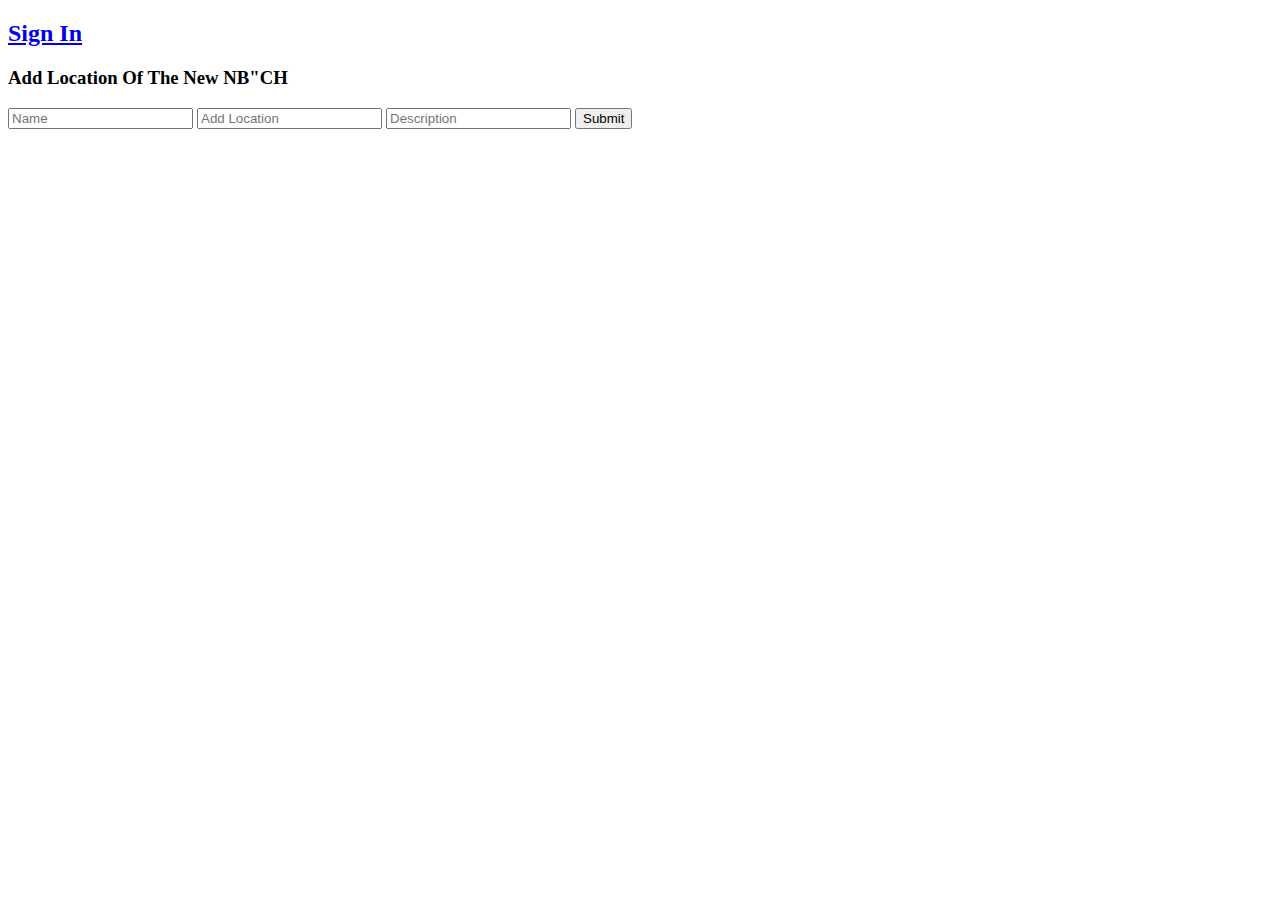
==== Individual-Project/templates/addnbch.html @ 21e781fa "1223" ====
<!DOCTYPE html>
<html lang="en">
    <head>
      <meta charset="utf-8" />
      <meta name="viewport" content="width=device-width, initial-scale=1, shrink-to-fit=no" />
      <meta name="description" content="" />
      <meta name="author" content="" />
      <title>addlocation</title><div class="wrapper fadeInDown">
      <link href="./static/css/signup.css" rel="stylesheet" />
    </head>
    <body>

      <div class="wrapper fadeInDown">
        <div id="formContent">
          <!-- Tabs Titles -->
          <h2 class="active">  </h2>
          <a href = "/signin"><h2 class="inactive underlineHover"> Sign In </h2></a>

          <!-- Icon -->
          <div class="fadeIn first">
            <h3>Add Location Of The New NB"CH</h3>
          </div>

          <!-- Login Form -->
          <form method="post" action="/signup">

            <input type="text" id="name" class="fadeIn second" name="name" placeholder="Name" required>
            <input type="Location" id="Location" class="fadeIn third" name="Location" placeholder="Add Location" required>
            <input type="text" class = "fadeIn fourth" name="des" id="des" placeholder="Description" required>
            <input type="submit" class="fadeIn fifth" value="Submit">
          </form>


        </div>
      </div>
    </body>
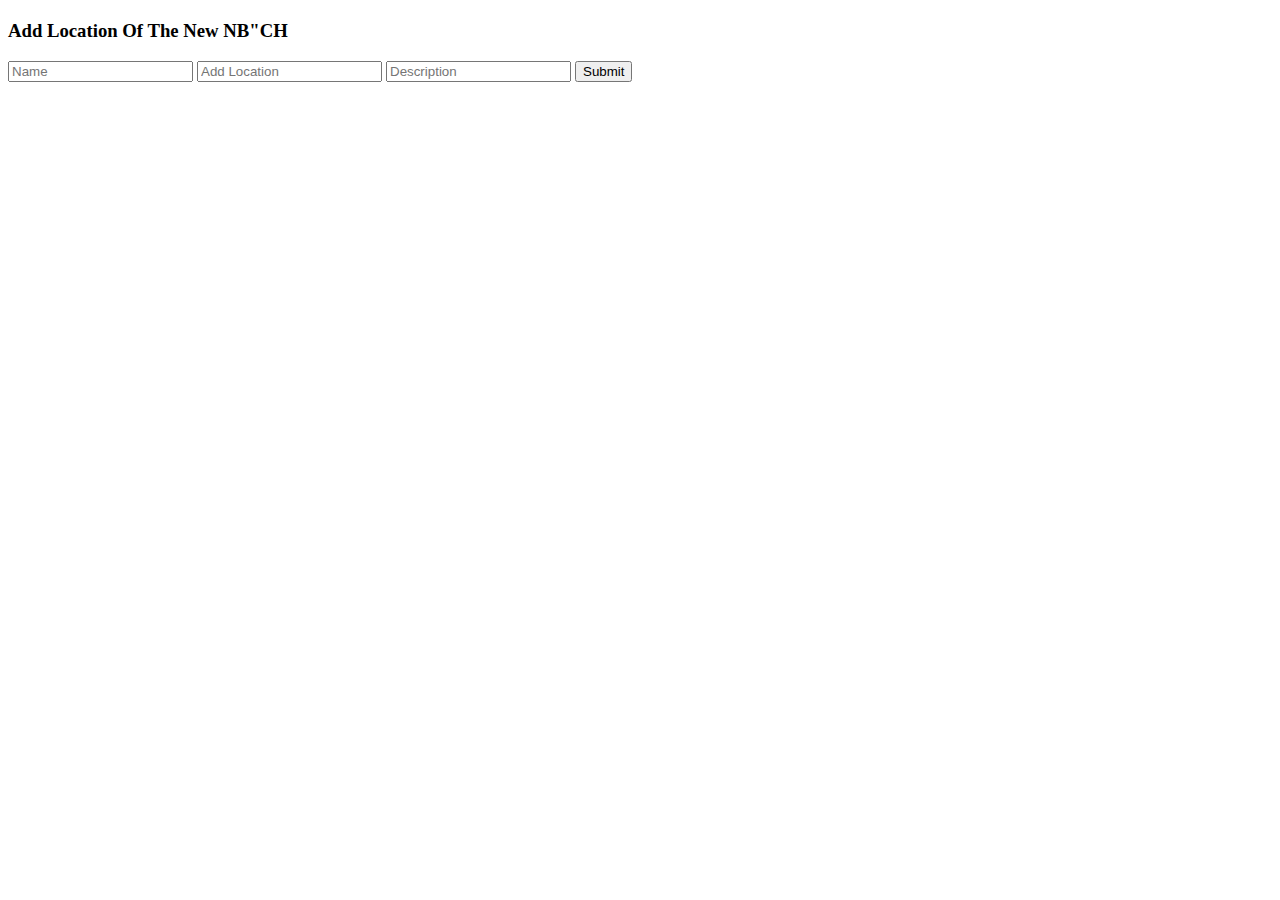
==== commit 483807cf: "123456" ====
--- a/Individual-Project/templates/addnbch.html
+++ b/Individual-Project/templates/addnbch.html
@@ -14,18 +14,16 @@
         <div id="formContent">
           <!-- Tabs Titles -->
           <h2 class="active">  </h2>
-          <a href = "/signin"><h2 class="inactive underlineHover"> Sign In </h2></a>
-
           <!-- Icon -->
           <div class="fadeIn first">
             <h3>Add Location Of The New NB"CH</h3>
           </div>
 
           <!-- Login Form -->
-          <form method="post" action="/signup">
+          <form method="post" action="/addnbch">
 
             <input type="text" id="name" class="fadeIn second" name="name" placeholder="Name" required>
-            <input type="Location" id="Location" class="fadeIn third" name="Location" placeholder="Add Location" required>
+            <input type="text" id="Location" class="fadeIn third" name="location" placeholder="Add Location" required>
             <input type="text" class = "fadeIn fourth" name="des" id="des" placeholder="Description" required>
             <input type="submit" class="fadeIn fifth" value="Submit">
           </form>
